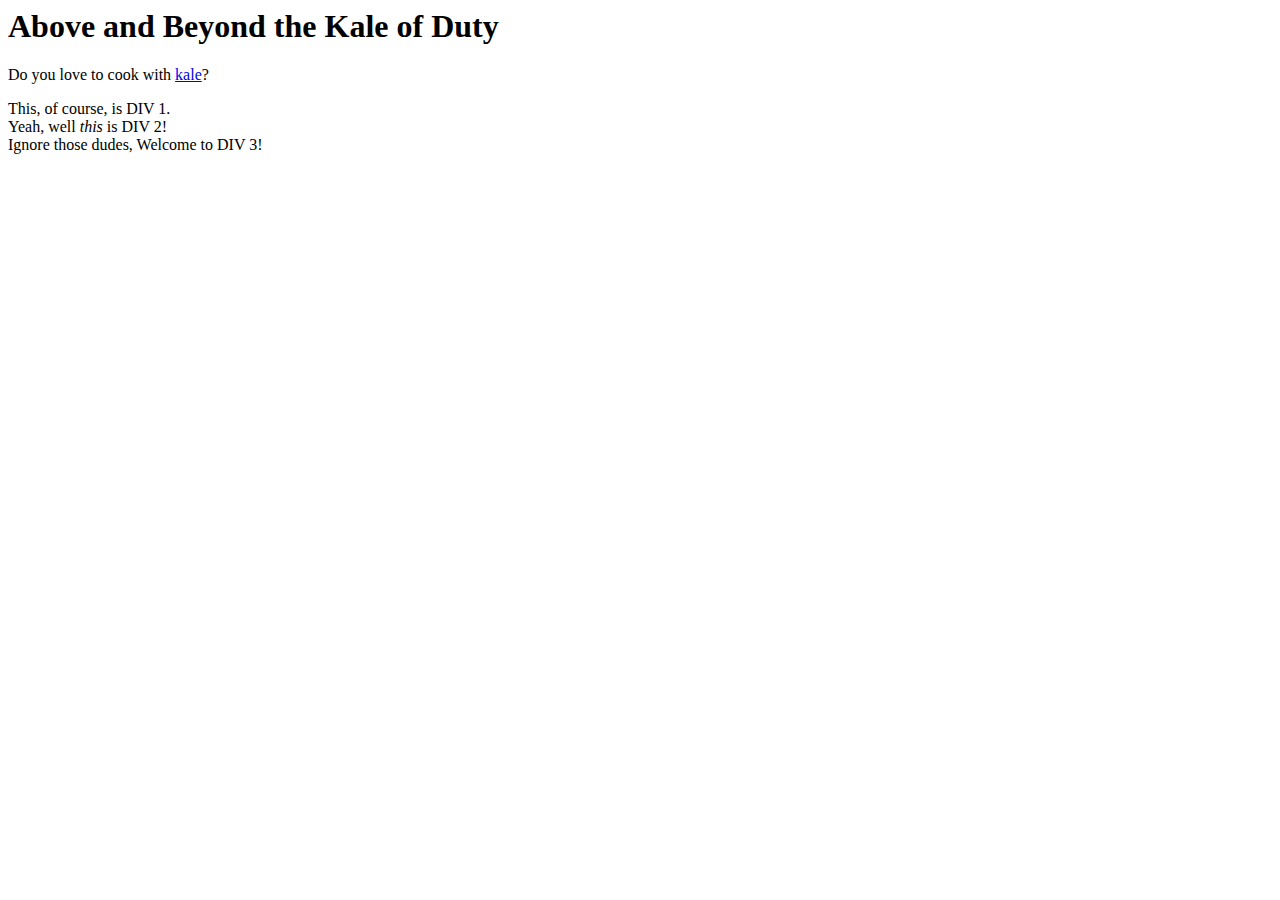
==== dom/index.html @ 2af27d0f "Notes: July 17, 2024" ====
<html lang="en">

<head>
  <title>So Many Kale Recipies</title>
</head>

<body>
  <header id="pageBanner" class="cursive">
    <h1>Above and Beyond the Kale of Duty</h1>
  </header>

  <main id="pageContent">
    <p>
      Do you love to cook with <a href="#">kale</a>?
    </p>
    <div id="div1">
      This, of course, is DIV 1.
    </div>
    <div id="div2" class="cursive">
      Yeah, well <em>this</em> is DIV 2!
    </div>
    <div id="div3">Ignore those dudes, Welcome to DIV 3!</div>
  </main>

  <script src="script.js"></script>
</body>

</html>
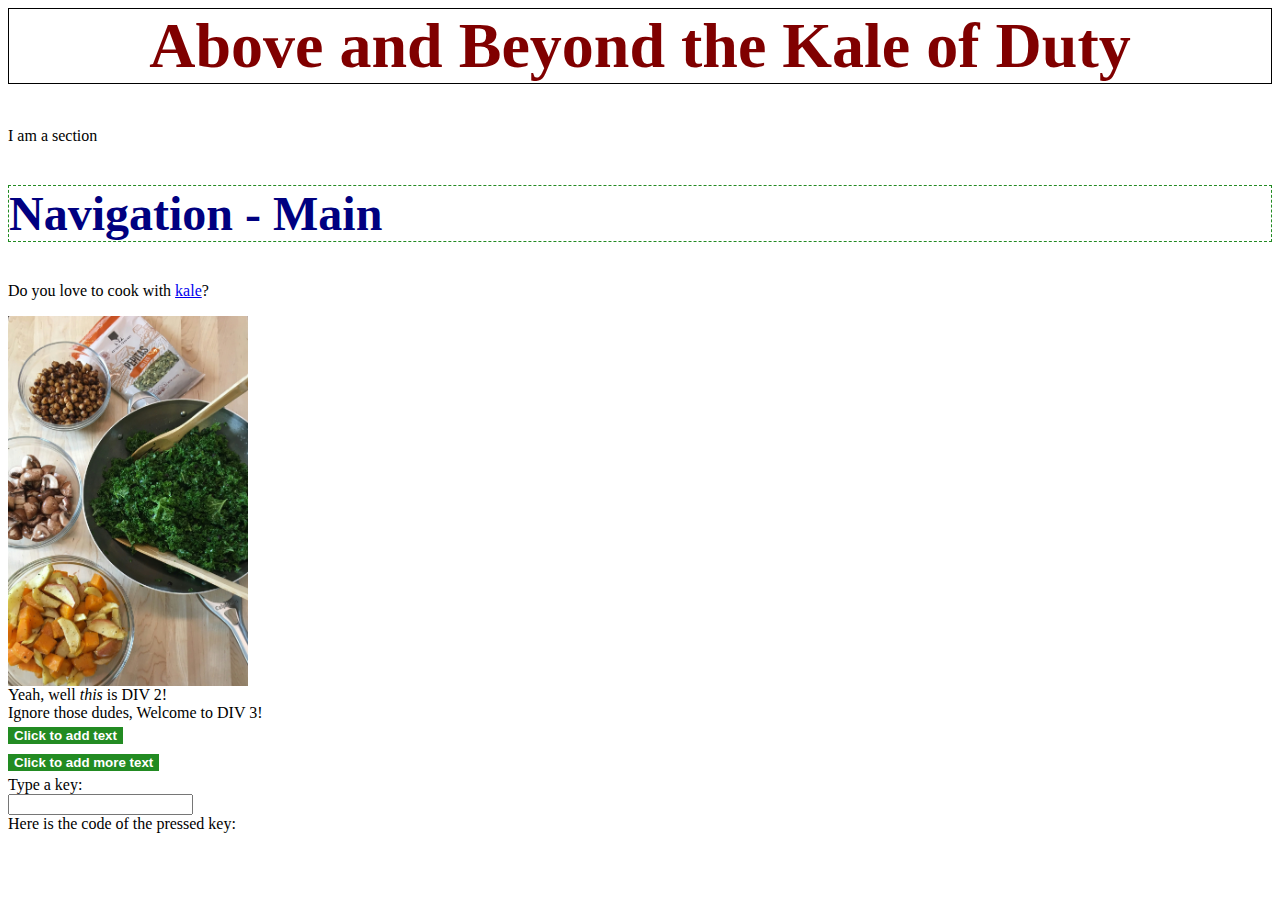
==== commit 5928fb60: "Notes - 7.22.2024" ====
--- a/dom/index.html
+++ b/dom/index.html
@@ -2,6 +2,23 @@
 
 <head>
   <title>So Many Kale Recipies</title>
+
+  <style>
+    .nav-heading {
+      font-size: 48px;
+      color: navy;
+      border: 1px dashed forestgreen;
+    }
+
+    button {
+      background-color: forestgreen;
+      color: white;
+      font-weight: bold;
+      border: 5px black;
+      margin: 5 0;
+    }
+
+  </style>
 </head>
 
 <body>
@@ -13,6 +30,7 @@
     <p>
       Do you love to cook with <a href="#">kale</a>?
     </p>
+    <img id="kale-image" src="./marty-harrington-UOVXWFNaZAo-unsplash.jpg" alt="image of kale" width="240">
     <div id="div1">
       This, of course, is DIV 1.
     </div>
@@ -20,6 +38,17 @@
       Yeah, well <em>this</em> is DIV 2!
     </div>
     <div id="div3">Ignore those dudes, Welcome to DIV 3!</div>
+
+    <button id="myButton" type="button">Click to add text</button>
+    <div id="myDiv"></div>
+
+    <button id="myButton2" type="button">Click to add more text</button>
+
+    <div id="keyRequest">Type a key: </div>
+    <input type="text" id="keyInput">
+    <div id="keyResponse">Here is the code of the pressed key: </div>
+    <div id="keyOutput"></div>
+
   </main>
 
   <script src="script.js"></script>
